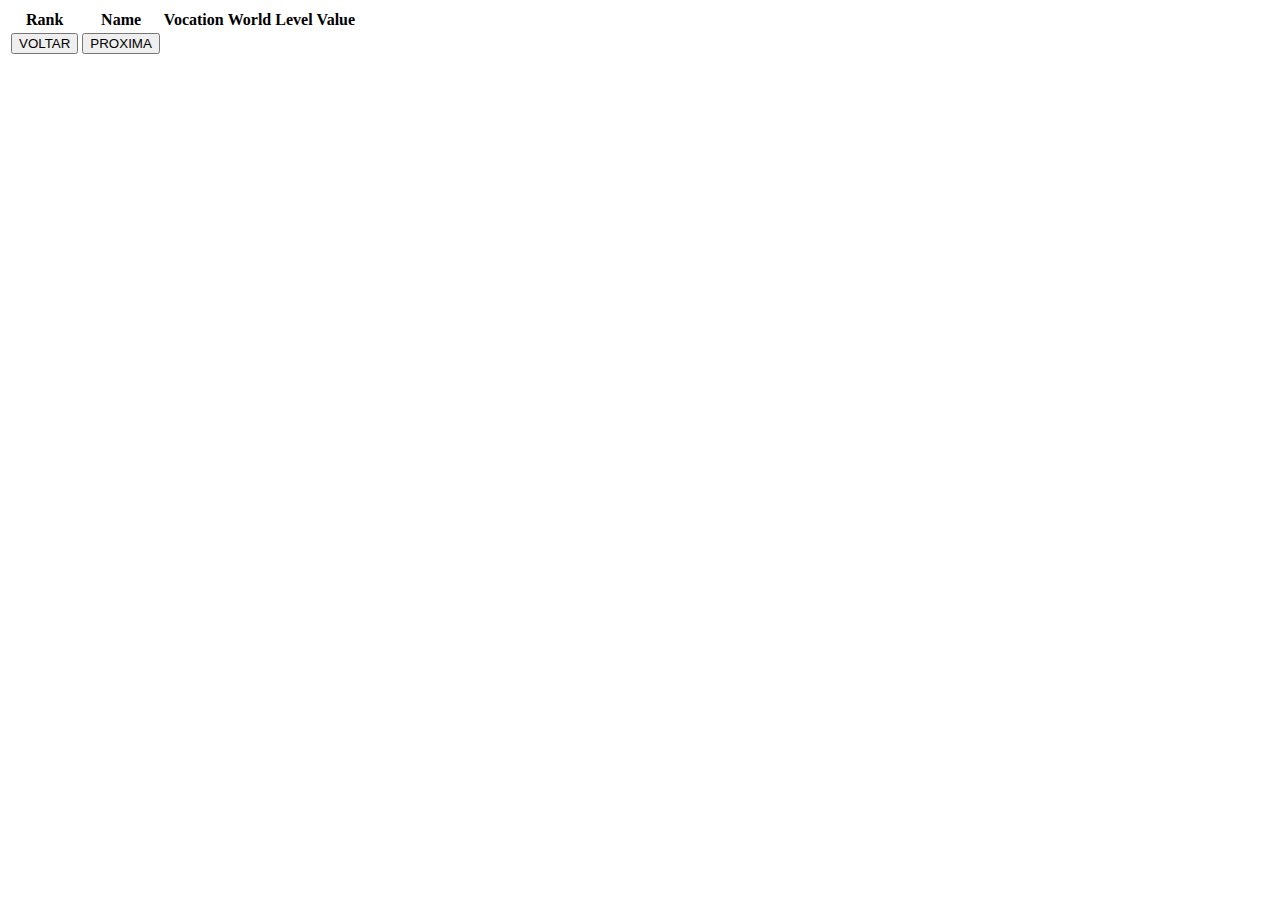
==== index.html @ 37860d98 "começando" ====
<!DOCTYPE html>
<html lang="en">
<head>
    <meta charset="UTF-8">
    <meta http-equiv="X-UA-Compatible" content="IE=edge">
    <meta name="viewport" content="width=device-width, initial-scale=1.0">
    <title>Highscore Finder</title>
    <script defer src="scripts/api.js"></script>
    <script src="scripts/worker.js"></script>
</head>
<body>
    <div>
        <div>
          <table id="table">
            <thead id="head_table">
              <tr>
                <th>Rank</th>
                <th>Name</th>
                <th>Vocation</th>
                <th>World</th>
                <th>Level</th>
                <th>Value</th>
              </tr>
            </thead>
            <tbody id="body_table">
    
            </tbody>
    
            <tfoot>
              <td>
                <button class="btn btn-voltar">VOLTAR</button>
              </td>
              <td><button class="btn btn-proximo">PROXIMA</button>
              </td>
            </tfoot>
        </table>
        </div>
    </div>
</body>
</html>
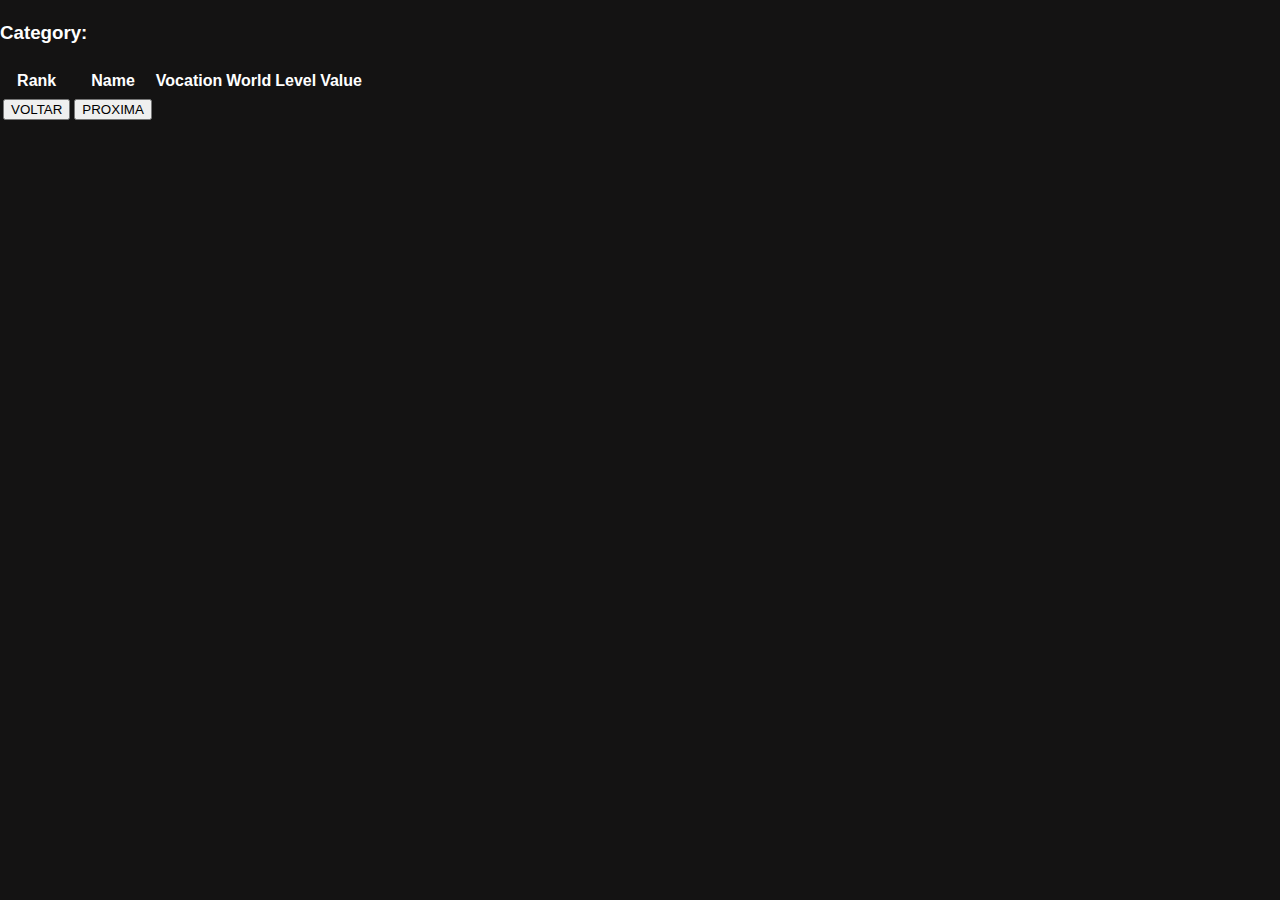
==== commit 7c29d6b9: "tabela concluída" ====
--- a/index.html
+++ b/index.html
@@ -5,36 +5,46 @@
     <meta http-equiv="X-UA-Compatible" content="IE=edge">
     <meta name="viewport" content="width=device-width, initial-scale=1.0">
     <title>Highscore Finder</title>
+    <script src="https://cdn.jsdelivr.net/npm/bootstrap@5.2.3/dist/js/bootstrap.bundle.min.js" integrity="sha384-kenU1KFdBIe4zVF0s0G1M5b4hcpxyD9F7jL+jjXkk+Q2h455rYXK/7HAuoJl+0I4" crossorigin="anonymous"></script>
+    <script src="https://cdn.jsdelivr.net/npm/bootstrap@5.2.3/dist/js/bootstrap.min.js" integrity="sha384-cuYeSxntonz0PPNlHhBs68uyIAVpIIOZZ5JqeqvYYIcEL727kskC66kF92t6Xl2V" crossorigin="anonymous"></script>
+    <link rel="stylesheet" href="https://cdn.jsdelivr.net/npm/bootstrap@5.2.3/dist/css/bootstrap.min.css" integrity="sha384-rbsA2VBKQhggwzxH7pPCaAqO46MgnOM80zW1RWuH61DGLwZJEdK2Kadq2F9CUG65" crossorigin="anonymous">
+    <link rel="stylesheet" href="./index.css">
     <script defer src="scripts/api.js"></script>
     <script src="scripts/worker.js"></script>
 </head>
 <body>
-    <div>
-        <div>
-          <table id="table">
-            <thead id="head_table">
-              <tr>
-                <th>Rank</th>
-                <th>Name</th>
-                <th>Vocation</th>
-                <th>World</th>
-                <th>Level</th>
-                <th>Value</th>
-              </tr>
+    <nav class="navbar navbar-light bg-dark">
+        <h3 class="text-light">
+            Category: <span id="category"></span>
+        </h3>
+      </nav>
+  
+    <section class="container">
+
+        <table class="table table-dark table-bordered">
+            <thead>
+                <tr>
+                    <th scope="col">Rank</th>
+                    <th scope="col">Name</th>
+                    <th scope="col">Vocation</th>
+                    <th scope="col">World</th>
+                    <th scope="col">Level</th>
+                    <th scope="col">Value</th>
+                </tr>
             </thead>
             <tbody id="body_table">
-    
+                
             </tbody>
-    
+            
             <tfoot>
-              <td>
-                <button class="btn btn-voltar">VOLTAR</button>
-              </td>
-              <td><button class="btn btn-proximo">PROXIMA</button>
-              </td>
+                <td>
+                    <button class="btn btn-voltar">VOLTAR</button>
+                </td>
+                <td><button class="btn btn-proximo">PROXIMA</button>
+                </td>
             </tfoot>
         </table>
-        </div>
-    </div>
+    </section>
+        
 </body>
 </html>--- a/index.css
+++ b/index.css
@@ -0,0 +1,9 @@
+body{
+    background-color: rgb(20, 19, 19);
+    color: #fff;
+    font-family: 'Roboto', sans-serif;
+    font-size: 16px;
+    line-height: 1.5;
+    margin: 0;
+    padding: 0;
+}